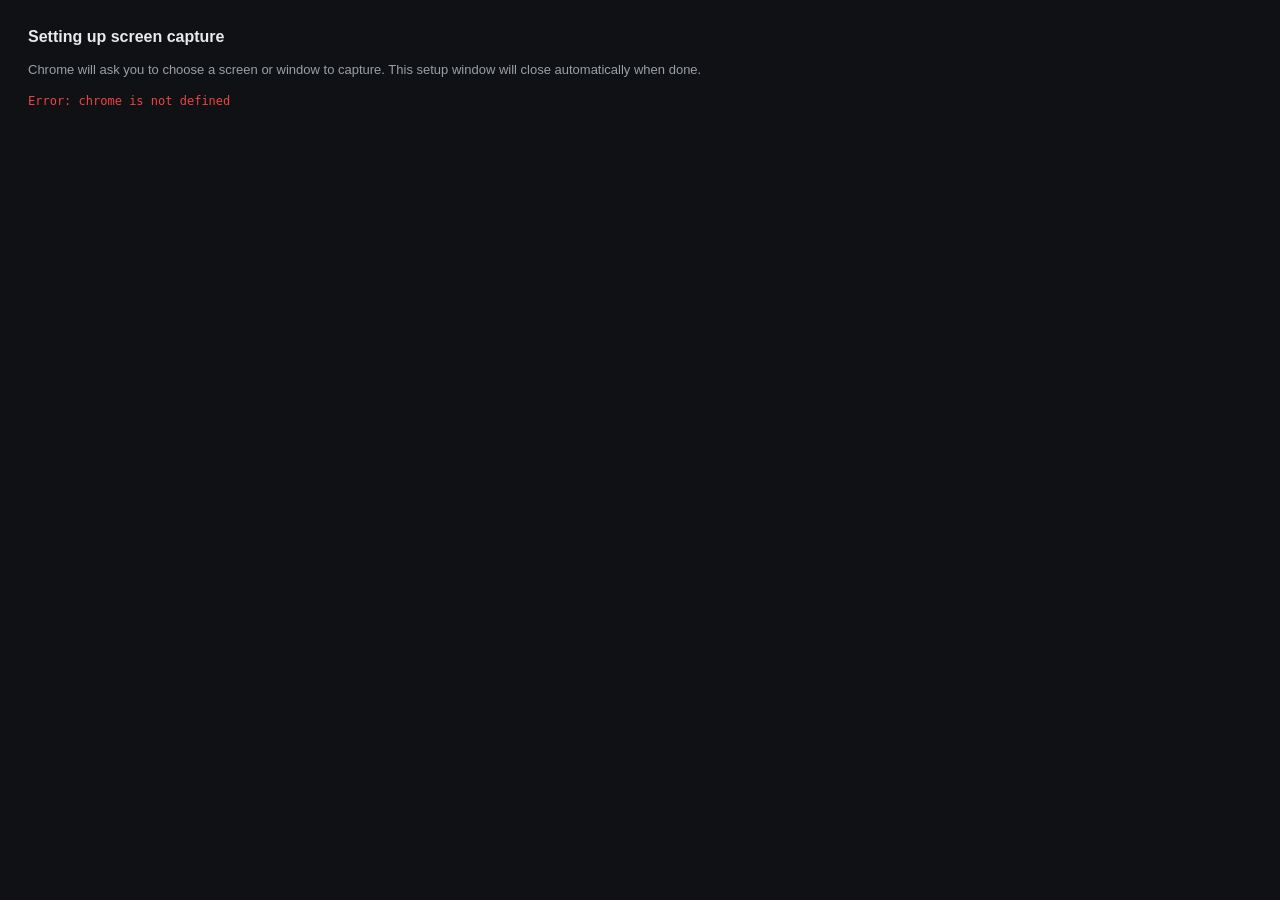
==== screenClick/launcher/launcher.html @ 1906750a "Reposition landing page around privacy-first on-device evidence with 16 verticals. Adds role switche" ====
<!DOCTYPE html>
<html>
<head>
  <meta charset="UTF-8">
  <title>QA Screen Capture Setup</title>
  <style>
    body {
      margin: 0;
      padding: 28px;
      background: #0f1115;
      color: #e8eaed;
      font-family: -apple-system, BlinkMacSystemFont, "Segoe UI", sans-serif;
      font-size: 14px;
      display: flex;
      flex-direction: column;
      gap: 14px;
      min-height: 100vh;
      box-sizing: border-box;
    }
    h1 { font-size: 16px; font-weight: 600; margin: 0; }
    p { color: #9aa0a6; line-height: 1.5; margin: 0; font-size: 13px; }
    .status { color: #22c55e; font-family: ui-monospace, monospace; font-size: 12px; }
    .err { color: #ef4444; font-family: ui-monospace, monospace; font-size: 12px; }
  </style>
</head>
<body>
  <h1>Setting up screen capture</h1>
  <p>Chrome will ask you to choose a screen or window to capture. This setup window will close automatically when done.</p>
  <div id="status" class="status">Opening picker...</div>
  <script src="launcher.js"></script>
</body>
</html>
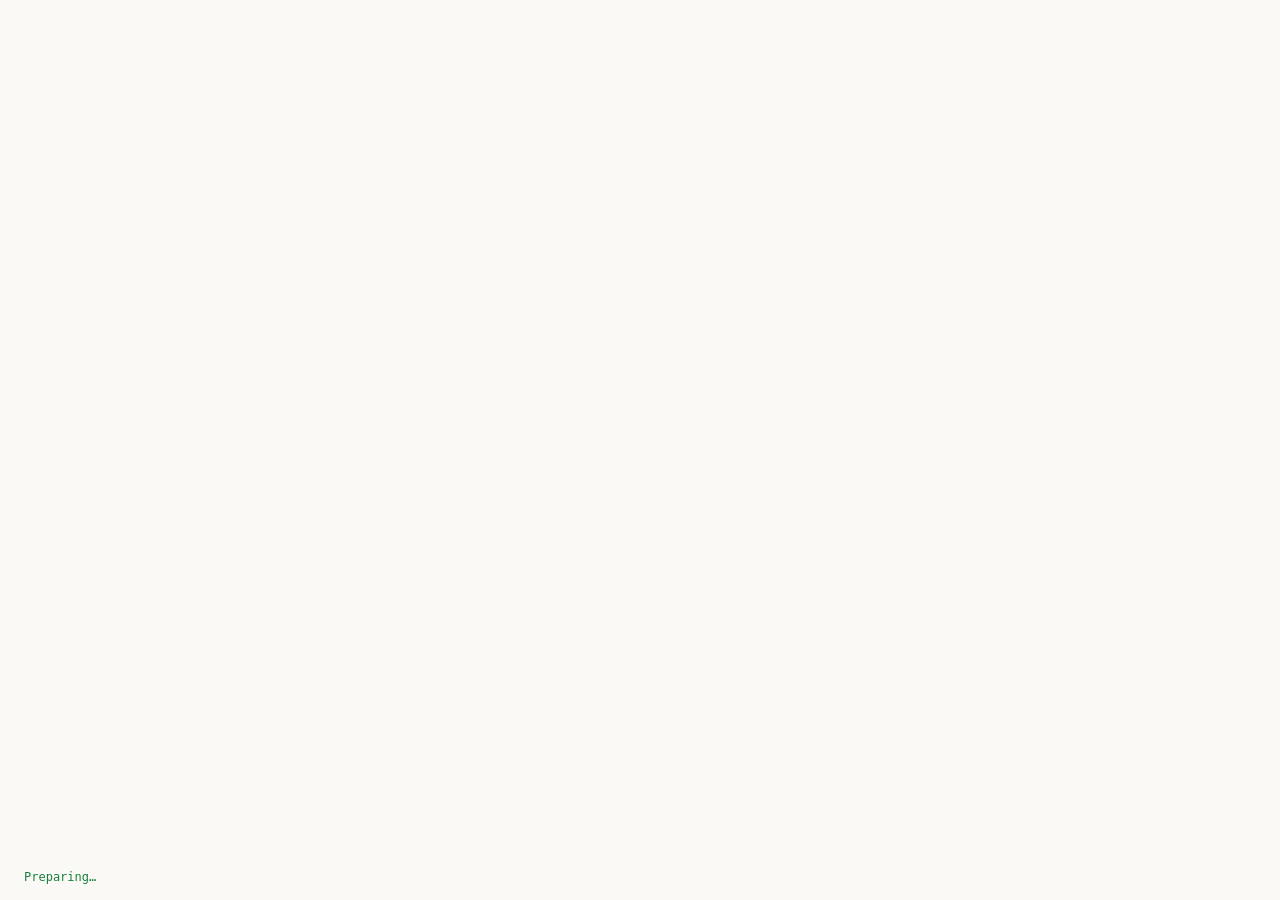
==== commit f591022a: "Ship ScreenClick v1.5.0 with side panel, Process Record mode, and UTC-signed PDF attestation. Adds s" ====
--- a/screenClick/launcher/launcher.html
+++ b/screenClick/launcher/launcher.html
@@ -1,32 +1,62 @@
 <!DOCTYPE html>
-<html>
+<html lang="en">
 <head>
   <meta charset="UTF-8">
-  <title>QA Screen Capture Setup</title>
+  <title>ScreenClick — Screen or window</title>
+  <link rel="stylesheet" href="../shared/theme.css">
+  <script src="../shared/theme.js"></script>
   <style>
+    html, body {
+      margin: 0;
+      padding: 0;
+      min-height: 100vh;
+      background: var(--bg);
+      color: var(--text);
+      font-family: var(--font-sans);
+      font-size: 13px;
+      box-sizing: border-box;
+      -webkit-font-smoothing: antialiased;
+    }
     body {
-      margin: 0;
-      padding: 28px;
-      background: #0f1115;
-      color: #e8eaed;
-      font-family: -apple-system, BlinkMacSystemFont, "Segoe UI", sans-serif;
-      font-size: 14px;
       display: flex;
       flex-direction: column;
-      gap: 14px;
       min-height: 100vh;
-      box-sizing: border-box;
     }
-    h1 { font-size: 16px; font-weight: 600; margin: 0; }
-    p { color: #9aa0a6; line-height: 1.5; margin: 0; font-size: 13px; }
-    .status { color: #22c55e; font-family: ui-monospace, monospace; font-size: 12px; }
-    .err { color: #ef4444; font-family: ui-monospace, monospace; font-size: 12px; }
+    #picker-spacer {
+      flex: 1 1 auto;
+      min-height: 520px;
+    }
+    #after-pick {
+      display: none;
+      padding: 20px 24px 24px;
+      gap: 10px;
+      flex-direction: column;
+    }
+    body.ready #picker-spacer { display: none; min-height: 0; }
+    body.ready #after-pick { display: flex; }
+    h1 { font-size: 15px; font-weight: 600; margin: 0; letter-spacing: -0.01em; }
+    p { color: var(--text-dim); line-height: 1.45; margin: 0; }
+    .status {
+      color: var(--advantage);
+      font-family: var(--font-mono);
+      font-size: 12px;
+      padding: 8px 24px 16px;
+    }
+    .err { color: var(--danger); }
   </style>
 </head>
 <body>
-  <h1>Setting up screen capture</h1>
-  <p>Chrome will ask you to choose a screen or window to capture. This setup window will close automatically when done.</p>
-  <div id="status" class="status">Opening picker...</div>
+  <div id="picker-spacer" aria-hidden="true"></div>
+  <div id="after-pick">
+    <h1>Screen or window capture</h1>
+    <p>Keep this window open while you capture. Use ⌘⇧2 / Ctrl+Shift+2 or <strong>Capture</strong> in the side panel.</p>
+  </div>
+  <div id="status" class="status">Preparing…</div>
+  <script>
+    globalThis.ScreenClickTheme?.applyStoredTheme();
+    globalThis.ScreenClickTheme?.listenThemeChanges();
+  </script>
+  <script src="../shared/shortcuts.js"></script>
   <script src="launcher.js"></script>
 </body>
 </html>
--- a/screenClick/shared/theme.css
+++ b/screenClick/shared/theme.css
@@ -0,0 +1,104 @@
+/* ScreenClick design tokens — aligned with landing-page/style.css */
+
+:root {
+  --bg: #faf9f5;
+  --surface: #f3f1ea;
+  --surface-elevated: #ffffff;
+  --surface-dark: #141413;
+  --ink: #141413;
+  --ink-mid: #5a5a55;
+  --ink-soft: #b0aea5;
+  --border: #e8e6dc;
+  --border-strong: #c9c7bb;
+  --accent: #d97757;
+  --accent-dark: #b85a3f;
+  --accent-soft: rgba(217, 119, 87, 0.10);
+  --accent-glow: rgba(217, 119, 87, 0.18);
+  --advantage: #15803d;
+  --advantage-dark: #14532d;
+  --advantage-soft: rgba(22, 163, 74, 0.14);
+  --advantage-border: rgba(22, 163, 74, 0.35);
+  --danger: #b91c1c;
+  --danger-dim: #991b1b;
+  --danger-soft: rgba(185, 28, 28, 0.10);
+
+  /* Semantic aliases used across extension UI */
+  --text: var(--ink);
+  --text-dim: var(--ink-mid);
+  --card: var(--surface-elevated);
+  --surface-2: var(--surface);
+
+  --green: var(--advantage);
+  --green-dim: var(--advantage-dark);
+  --green-soft: var(--advantage-soft);
+  --red: var(--danger);
+  --red-dim: var(--danger-dim);
+  --red-soft: var(--danger-soft);
+  --amber: var(--accent);
+
+  --radius-sm: 10px;
+  --radius-md: 12px;
+  --radius-pill: 999px;
+  --shadow-sm: 0 1px 2px rgba(20, 20, 19, 0.04);
+  --shadow-md: 0 8px 32px rgba(20, 20, 19, 0.06);
+  --ease-out: cubic-bezier(0.22, 0.68, 0.2, 1);
+
+  --font-sans: 'Inter', -apple-system, BlinkMacSystemFont, 'Segoe UI', sans-serif;
+  --font-mono: 'JetBrains Mono', ui-monospace, 'SF Mono', Menlo, Consolas, monospace;
+
+  --badge-bg: var(--accent-soft);
+  --badge-text: var(--accent-dark);
+
+  /* Primary CTA — always ink-black, never accent on hover */
+  --btn-primary-bg: #141413;
+  --btn-primary-fg: #faf9f5;
+  --btn-primary-hover-bg: #2a2928;
+  --btn-primary-border: #141413;
+
+  /* Neutral card / picker hover — separate from accent actions */
+  --card-hover-bg: var(--surface);
+  --card-hover-border: var(--border-strong);
+
+  /* Mode picker — bold terracotta hover */
+  --picker-hover-bg: #edd0c4;
+  --picker-hover-border: #d97757;
+  --picker-hover-ring: rgba(217, 119, 87, 0.38);
+}
+
+html[data-theme="dark"] {
+  --bg: #141413;
+  --surface: #1c1b19;
+  --surface-elevated: #222120;
+  --ink: #faf9f5;
+  --ink-mid: #a8a69e;
+  --ink-soft: #6b6962;
+  --border: #2e2d2a;
+  --border-strong: #403e3a;
+  --accent: #e08a6f;
+  --accent-dark: #d97757;
+  --accent-soft: rgba(217, 119, 87, 0.16);
+  --accent-glow: rgba(217, 119, 87, 0.24);
+  --advantage: #22c55e;
+  --advantage-dark: #16a34a;
+  --advantage-soft: rgba(34, 197, 94, 0.14);
+  --advantage-border: rgba(34, 197, 94, 0.35);
+  --danger: #ef4444;
+  --danger-dim: #dc2626;
+  --danger-soft: rgba(239, 68, 68, 0.14);
+
+  --card: var(--surface-elevated);
+  --shadow-sm: 0 1px 3px rgba(0, 0, 0, 0.28);
+  --shadow-md: 0 8px 32px rgba(0, 0, 0, 0.38);
+
+  --btn-primary-bg: #141413;
+  --btn-primary-fg: #faf9f5;
+  --btn-primary-hover-bg: #2e2d2a;
+  --btn-primary-border: #403e3a;
+
+  --card-hover-bg: #2a2928;
+  --card-hover-border: #403e3a;
+
+  --picker-hover-bg: rgba(217, 119, 87, 0.32);
+  --picker-hover-border: #e08a6f;
+  --picker-hover-ring: rgba(224, 138, 111, 0.45);
+}
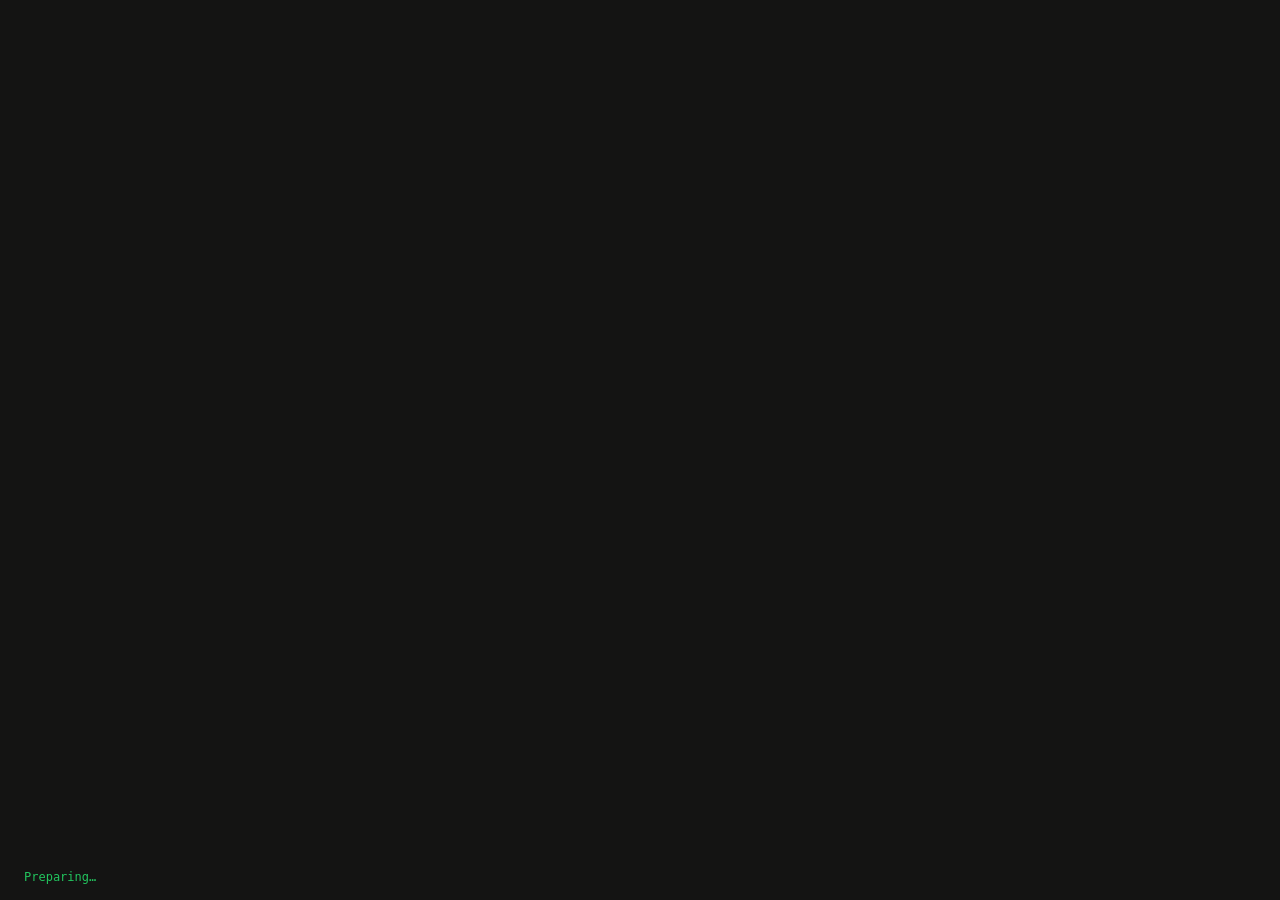
==== commit 7fd9c6ba: "Release ready Co-authored-by: Cursor <cursoragent@cursor.com>" ====
--- a/screenClick/launcher/launcher.html
+++ b/screenClick/launcher/launcher.html
@@ -1,5 +1,5 @@
 <!DOCTYPE html>
-<html lang="en">
+<html lang="en" data-theme="dark">
 <head>
   <meta charset="UTF-8">
   <title>ScreenClick — Screen or window</title>
@@ -49,14 +49,13 @@
   <div id="picker-spacer" aria-hidden="true"></div>
   <div id="after-pick">
     <h1>Screen or window capture</h1>
-    <p>Keep this window open while you capture. Use ⌘⇧2 / Ctrl+Shift+2 or <strong>Capture</strong> in the side panel.</p>
+    <p>Keep this window open while you capture. Use <strong>Capture</strong> in the side panel for each screenshot.</p>
   </div>
   <div id="status" class="status">Preparing…</div>
   <script>
     globalThis.ScreenClickTheme?.applyStoredTheme();
     globalThis.ScreenClickTheme?.listenThemeChanges();
   </script>
-  <script src="../shared/shortcuts.js"></script>
   <script src="launcher.js"></script>
 </body>
 </html>
--- a/screenClick/shared/theme.css
+++ b/screenClick/shared/theme.css
@@ -25,6 +25,7 @@
   /* Semantic aliases used across extension UI */
   --text: var(--ink);
   --text-dim: var(--ink-mid);
+  --text-placeholder: #c4c2b8;
   --card: var(--surface-elevated);
   --surface-2: var(--surface);
 
@@ -59,10 +60,16 @@
   --card-hover-bg: var(--surface);
   --card-hover-border: var(--border-strong);
 
-  /* Mode picker — bold terracotta hover */
-  --picker-hover-bg: #edd0c4;
-  --picker-hover-border: #d97757;
-  --picker-hover-ring: rgba(217, 119, 87, 0.38);
+  /* Mode picker — subtle accent hover */
+  --picker-hover-bg: rgba(217, 119, 87, 0.08);
+  --picker-hover-border: rgba(217, 119, 87, 0.32);
+  --picker-hover-ring: rgba(217, 119, 87, 0.14);
+}
+
+input::placeholder,
+textarea::placeholder {
+  color: var(--text-placeholder);
+  opacity: 1;
 }
 
 html[data-theme="dark"] {
@@ -87,6 +94,7 @@
   --danger-soft: rgba(239, 68, 68, 0.14);
 
   --card: var(--surface-elevated);
+  --text-placeholder: #8a8880;
   --shadow-sm: 0 1px 3px rgba(0, 0, 0, 0.28);
   --shadow-md: 0 8px 32px rgba(0, 0, 0, 0.38);
 
@@ -98,7 +106,7 @@
   --card-hover-bg: #2a2928;
   --card-hover-border: #403e3a;
 
-  --picker-hover-bg: rgba(217, 119, 87, 0.32);
-  --picker-hover-border: #e08a6f;
-  --picker-hover-ring: rgba(224, 138, 111, 0.45);
+  --picker-hover-bg: rgba(217, 119, 87, 0.14);
+  --picker-hover-border: rgba(224, 138, 111, 0.38);
+  --picker-hover-ring: rgba(224, 138, 111, 0.18);
 }
